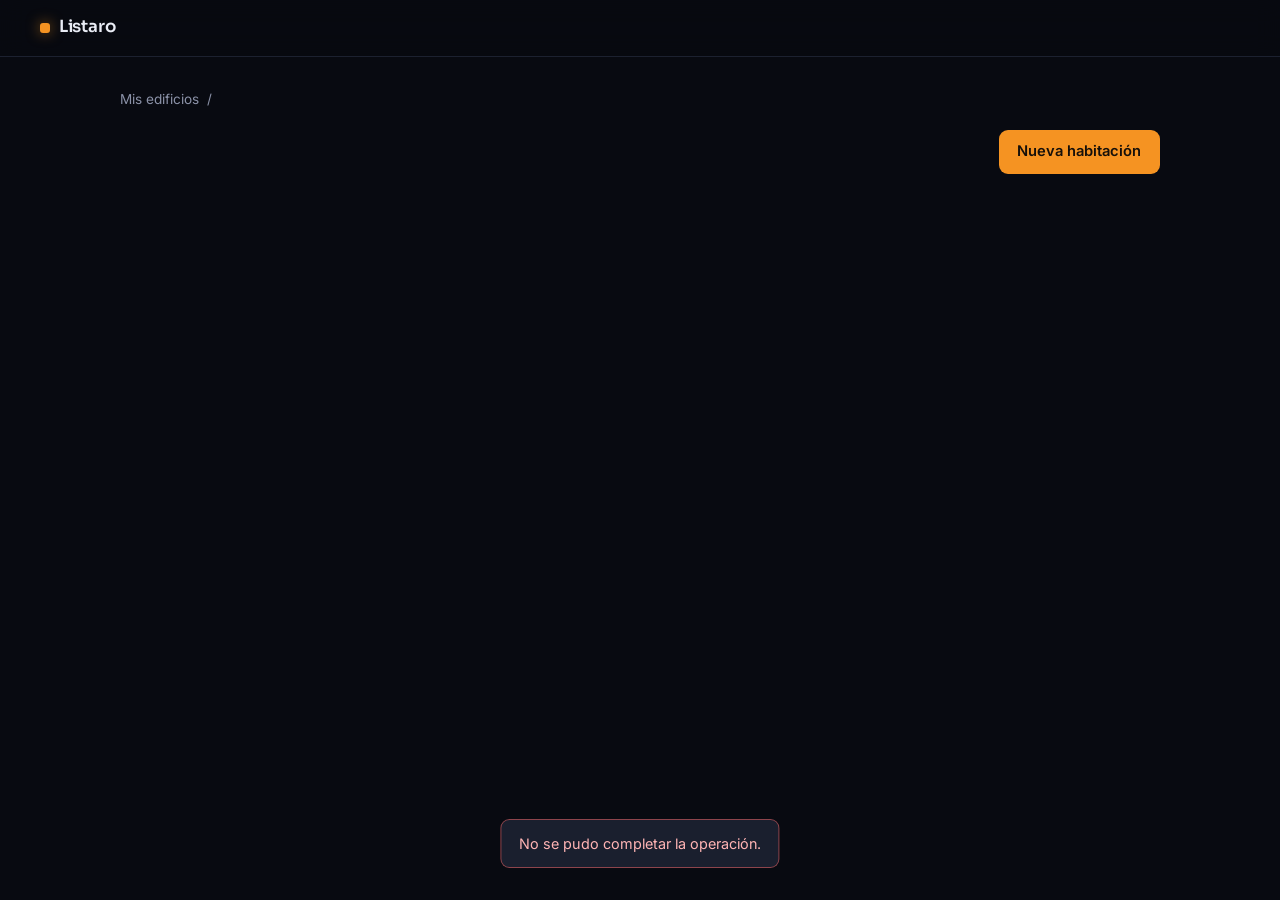
==== Paginas/edificio.html @ aae61565 "Actualización Ultima actualización" ====
<!DOCTYPE html>
<html lang="es">
<head>
  <meta charset="UTF-8">
  <meta name="viewport" content="width=device-width, initial-scale=1">
  <title>Edificio — Listaro</title>
  <link rel="preconnect" href="https://fonts.googleapis.com">
  <link rel="preconnect" href="https://fonts.gstatic.com" crossorigin>
  <link href="https://fonts.googleapis.com/css2?family=Sora:wght@400;500;600;700&family=Inter:wght@400;500;600&display=swap" rel="stylesheet">
  <link rel="stylesheet" href="../css/styles.css">
</head>
<body>

<header class="nav">
  <a class="marca" href="../index.html"><span class="marca-punto"></span> Listaro</a>
  <div class="nav-acciones"></div>
</header>

<main class="app">

  <nav class="migas">
    <a href="panel.html">Mis edificios</a>
    <span>/</span>
    <span id="ed-miga"></span>
  </nav>

  <div class="app-cabecera">
    <div>
      <h1 id="ed-titulo"></h1>
      <p class="sub" id="ed-direccion"></p>
    </div>
    <button class="btn btn-naranja" data-abrir="modal-habitacion">Nueva habitación</button>
  </div>

  <div id="lista-habitaciones"></div>
</main>

<div class="modal" id="modal-habitacion" hidden>
  <div class="modal-caja" role="dialog" aria-modal="true" aria-labelledby="t-hab">
    <h3 id="t-hab">Nueva habitación</h3>
    <form id="form-habitacion">
      <label for="h-nombre">Nombre</label>
      <input id="h-nombre" name="nombre" placeholder="Habitación 101" required>

      <label for="h-piso">Piso</label>
      <input id="h-piso" name="piso" placeholder="1">

      <label for="h-estado">Estado</label>
      <select id="h-estado" name="estado">
        <option value="activa">Activa</option>
        <option value="mantenimiento">En mantenimiento</option>
        <option value="cerrada">Cerrada</option>
      </select>

      <div class="modal-acciones">
        <button type="button" class="btn btn-fantasma" data-cerrar>Cancelar</button>
        <button type="submit" class="btn btn-naranja">Guardar habitación</button>
      </div>
    </form>
  </div>
</div>

<div id="aviso" class="aviso" role="status" aria-live="polite"></div>
<script src="../js/datos.js"></script>
<script src="../js/app.js"></script>
</body>
</html>
---- css/styles.css ----
/* ============================================================
   Listaro — hoja de estilos
   Tema oscuro, acento naranja, tipografía Sora + Inter
   ============================================================ */

:root {
  --fondo:        #080A11;
  --fondo-2:      #0E1119;
  --panel:        #141824;
  --panel-2:      #1A1F2E;
  --borde:        #232839;
  --borde-suave:  #1C2130;
  --texto:        #E9ECF5;
  --texto-sub:    #8B92A8;
  --naranja:      #F59322;
  --naranja-alto: #FFB04A;
  --naranja-baja: rgba(245, 147, 34, 0.14);
  --verde:        #4ED08A;
  --verde-baja:   rgba(78, 208, 138, 0.12);
  --rojo:         #FF6B6B;
  --radio:        14px;
  --radio-chico:  9px;
  --ancho:        1120px;
}

* { box-sizing: border-box; }

html { scroll-behavior: smooth; }

body {
  margin: 0;
  background: var(--fondo);
  color: var(--texto);
  font-family: "Inter", system-ui, -apple-system, "Segoe UI", sans-serif;
  font-size: 16px;
  line-height: 1.6;
  -webkit-font-smoothing: antialiased;
}

h1, h2, h3 {
  font-family: "Sora", "Inter", sans-serif;
  line-height: 1.15;
  letter-spacing: -0.02em;
  margin: 0 0 .5rem;
}

a { color: inherit; text-decoration: none; }

.naranja { color: var(--naranja); }
.sub { color: var(--texto-sub); font-size: .92rem; margin: 0; }
.fuerte { font-weight: 600; }
.etiqueta { color: var(--texto-sub); font-size: .8rem; display: block; }

:focus-visible {
  outline: 2px solid var(--naranja);
  outline-offset: 2px;
  border-radius: 4px;
}

/* ---------------------------------------------------------- marca y navegación */
.marca {
  display: inline-flex;
  align-items: center;
  gap: .55rem;
  font-family: "Sora", sans-serif;
  font-weight: 600;
  font-size: 1.05rem;
  letter-spacing: -0.01em;
}

.marca-punto {
  width: 10px; height: 10px;
  border-radius: 3px;
  background: var(--naranja);
  box-shadow: 0 0 14px rgba(245, 147, 34, .6);
}

.nav {
  position: sticky;
  top: 0;
  z-index: 40;
  display: flex;
  align-items: center;
  gap: 1.5rem;
  padding: .9rem clamp(1rem, 4vw, 2.5rem);
  background: rgba(8, 10, 17, .82);
  backdrop-filter: blur(12px);
  border-bottom: 1px solid var(--borde-suave);
}

.nav-links { display: flex; gap: 1.4rem; margin-left: 1rem; }
.nav-links a { color: var(--texto-sub); font-size: .92rem; }
.nav-links a:hover { color: var(--texto); }
.nav-acciones { margin-left: auto; display: flex; gap: .6rem; }
.usuario-nav {
  display: inline-flex;
  align-items: center;
  color: var(--texto-sub);
  font-size: .85rem;
  padding: 0 .35rem;
  white-space: nowrap;
}

/* ---------------------------------------------------------- botones */
.btn {
  display: inline-flex;
  align-items: center;
  justify-content: center;
  gap: .4rem;
  padding: .6rem 1.1rem;
  border-radius: var(--radio-chico);
  border: 1px solid transparent;
  font: inherit;
  font-size: .92rem;
  font-weight: 500;
  cursor: pointer;
  transition: background-color .15s ease, border-color .15s ease, color .15s ease;
}

.btn-naranja { background: var(--naranja); color: #16100A; font-weight: 600; }
.btn-naranja:hover { background: var(--naranja-alto); }

.btn-fantasma {
  background: transparent;
  color: var(--texto);
  border-color: var(--borde);
}
.btn-fantasma:hover { border-color: var(--naranja); color: var(--naranja); }

.btn-grande { padding: .8rem 1.5rem; font-size: 1rem; }
.btn-bloque { width: 100%; margin-top: 1.2rem; }

.btn-mini {
  padding: .3rem .65rem;
  font-size: .78rem;
  background: var(--panel-2);
  border-color: var(--borde);
  color: var(--texto);
}
.btn-mini:hover { border-color: var(--naranja); color: var(--naranja); }
.btn-peligro:hover { border-color: var(--rojo); color: var(--rojo); }

.enlace-naranja { color: var(--naranja); }
.enlace-naranja:hover { text-decoration: underline; }

.form-grid {
  display: grid;
  grid-template-columns: repeat(auto-fit, minmax(180px, 1fr));
  gap: .75rem;
  align-items: end;
}

.form-grid input,
.form-grid select,
.selector-rol,
.estado-entrega {
  width: 100%;
  padding: .65rem .75rem;
  border: 1px solid var(--borde);
  border-radius: var(--radio-chico);
  background: var(--fondo-2);
  color: var(--texto);
  font: inherit;
}

.entrega {
  display: grid;
  gap: .5rem;
}

.entrega p { margin: 0; }
.entrega-acciones { display: flex; justify-content: flex-end; }

/* ---------------------------------------------------------- landing: hero */
.hero {
  max-width: var(--ancho);
  margin: 0 auto;
  padding: clamp(3rem, 8vw, 6rem) clamp(1rem, 4vw, 2.5rem) 3rem;
  text-align: center;
  background:
    radial-gradient(60% 55% at 50% 0%, rgba(245, 147, 34, .10), transparent 70%);
}

.hero-kicker { color: var(--texto-sub); font-size: .9rem; margin: 0 0 1rem; }

.hero h1 {
  font-size: clamp(2.6rem, 7vw, 4.6rem);
  font-weight: 700;
  margin-bottom: 1rem;
}

.hero-texto {
  max-width: 54ch;
  margin: 0 auto 2rem;
  color: var(--texto-sub);
  font-size: 1.05rem;
}

.hero-acciones {
  display: flex;
  gap: .8rem;
  justify-content: center;
  flex-wrap: wrap;
}

.tablero-demo {
  margin-top: 3.5rem;
  border: 1px solid var(--borde);
  border-radius: var(--radio);
  background: var(--panel);
  overflow: hidden;
  text-align: left;
}

.tablero-barra {
  display: flex;
  align-items: center;
  gap: .4rem;
  padding: .7rem 1rem;
  border-bottom: 1px solid var(--borde-suave);
  background: var(--fondo-2);
}

.punto { width: 9px; height: 9px; border-radius: 50%; background: var(--borde); }
.tablero-titulo { margin-left: .8rem; color: var(--texto-sub); font-size: .82rem; }

.tablero-cuerpo {
  display: grid;
  grid-template-columns: repeat(auto-fit, minmax(160px, 1fr));
}

.tablero-celda {
  padding: 1.3rem 1.2rem;
  border-right: 1px solid var(--borde-suave);
}
.tablero-celda:last-child { border-right: none; }
.tablero-celda strong {
  display: block;
  font-family: "Sora", sans-serif;
  font-size: 1.7rem;
  margin-top: .3rem;
}

/* ---------------------------------------------------------- métricas */
.franja-metricas {
  display: grid;
  grid-template-columns: repeat(auto-fit, minmax(150px, 1fr));
  gap: 1rem;
  max-width: var(--ancho);
  margin: 0 auto;
  padding: 1.6rem clamp(1rem, 4vw, 2.5rem);
  border-top: 1px solid var(--borde-suave);
  border-bottom: 1px solid var(--borde-suave);
  text-align: center;
}
.franja-metricas strong {
  display: block;
  font-family: "Sora", sans-serif;
  font-size: 1.6rem;
  color: var(--naranja);
}
.franja-metricas span { color: var(--texto-sub); font-size: .85rem; }

/* ---------------------------------------------------------- secciones */
.seccion {
  max-width: var(--ancho);
  margin: 0 auto;
  padding: clamp(3rem, 7vw, 5rem) clamp(1rem, 4vw, 2.5rem);
}

.seccion h2 {
  font-size: clamp(1.7rem, 4vw, 2.4rem);
  text-align: center;
  margin-bottom: 2.5rem;
}

.tarjeta {
  background: var(--panel);
  border: 1px solid var(--borde);
  border-radius: var(--radio);
  padding: 1.4rem;
}

.tarjeta h3 { font-size: 1.05rem; }
.tarjeta p { color: var(--texto-sub); font-size: .92rem; margin: 0; }

.grilla-funciones {
  display: grid;
  grid-template-columns: repeat(auto-fit, minmax(260px, 1fr));
  gap: 1rem;
}

.pasos {
  list-style: none;
  counter-reset: paso;
  display: grid;
  grid-template-columns: repeat(auto-fit, minmax(240px, 1fr));
  gap: 1.2rem;
  margin: 0;
  padding: 0;
}

.pasos li {
  border-left: 2px solid var(--borde);
  padding-left: 1.2rem;
}

.paso-num {
  display: inline-flex;
  align-items: center;
  justify-content: center;
  width: 30px; height: 30px;
  border-radius: 8px;
  background: var(--naranja-baja);
  color: var(--naranja);
  font-family: "Sora", sans-serif;
  font-weight: 600;
  margin-bottom: .7rem;
}

.pasos h3 { font-size: 1.05rem; }
.pasos p { color: var(--texto-sub); font-size: .92rem; margin: 0; }

.grilla-testimonios {
  display: grid;
  grid-template-columns: repeat(auto-fit, minmax(260px, 1fr));
  gap: 1rem;
}
.estrellas { color: var(--naranja); letter-spacing: .12em; margin-bottom: .6rem !important; }
.autor { color: var(--texto-sub); font-size: .85rem; margin-top: .9rem !important; }

.cta-final {
  max-width: var(--ancho);
  margin: 0 auto clamp(3rem, 7vw, 5rem);
  padding: clamp(2.5rem, 6vw, 4rem) 1.5rem;
  text-align: center;
  border: 1px solid var(--borde);
  border-radius: 20px;
  background:
    radial-gradient(70% 120% at 50% 0%, rgba(245, 147, 34, .12), transparent 70%),
    var(--panel);
}
.cta-final h2 { font-size: clamp(1.8rem, 5vw, 3rem); margin-bottom: 1.6rem; }

/* ---------------------------------------------------------- pie */
.pie {
  display: flex;
  flex-wrap: wrap;
  gap: 1rem;
  justify-content: space-between;
  align-items: center;
  max-width: var(--ancho);
  margin: 0 auto;
  padding: 1.6rem clamp(1rem, 4vw, 2.5rem) 3rem;
  border-top: 1px solid var(--borde-suave);
  color: var(--texto-sub);
  font-size: .85rem;
}

/* ---------------------------------------------------------- login / registro */
.split {
  display: grid;
  grid-template-columns: 1fr 1fr;
  min-height: 100vh;
}

.split-izq {
  display: flex;
  flex-direction: column;
  justify-content: space-between;
  gap: 2rem;
  padding: clamp(2rem, 5vw, 3.5rem);
  border-right: 1px solid var(--borde-suave);
  background:
    radial-gradient(80% 60% at 20% 15%, rgba(245, 147, 34, .10), transparent 70%),
    var(--fondo);
}

.split-izq h1 { font-size: clamp(2rem, 4vw, 3.2rem); }
.split-izq > div > p { color: var(--texto-sub); max-width: 42ch; }
.split-pie { color: var(--texto-sub); font-size: .82rem; margin: 0; }

.lista-chequeo { list-style: none; padding: 0; margin: 1.8rem 0 0; }
.lista-chequeo li {
  position: relative;
  padding-left: 1.6rem;
  margin-bottom: .6rem;
  color: var(--texto-sub);
  font-size: .92rem;
}
.lista-chequeo li::before {
  content: "";
  position: absolute;
  left: 0; top: .55rem;
  width: 8px; height: 8px;
  border-radius: 2px;
  background: var(--naranja);
}

.split-der {
  display: flex;
  align-items: center;
  justify-content: center;
  padding: clamp(2rem, 5vw, 3.5rem);
  background: var(--fondo-2);
}

.formulario { width: 100%; max-width: 380px; }
.formulario h2 { font-size: 1.5rem; }
.formulario .sub { margin-bottom: 1.4rem; }

label {
  display: block;
  margin: 1rem 0 .35rem;
  font-size: .85rem;
  color: var(--texto-sub);
}

input, select {
  width: 100%;
  padding: .7rem .85rem;
  background: var(--panel);
  border: 1px solid var(--borde);
  border-radius: var(--radio-chico);
  color: var(--texto);
  font: inherit;
  font-size: .95rem;
}
input::placeholder { color: #5A6075; }
input:focus, select:focus { border-color: var(--naranja); outline: none; }

.error {
  background: rgba(255, 107, 107, .12);
  border: 1px solid rgba(255, 107, 107, .4);
  color: #FFB4B4;
  padding: .6rem .8rem;
  border-radius: var(--radio-chico);
  font-size: .88rem;
  margin: 0 0 .5rem;
}

.demo-hint {
  margin: 1.2rem 0 .8rem;
  padding: .7rem .85rem;
  background: var(--naranja-baja);
  border: 1px solid rgba(245, 147, 34, .3);
  border-radius: var(--radio-chico);
  color: var(--texto-sub);
  font-size: .85rem;
}
.demo-hint strong { color: var(--naranja); }

/* ---------------------------------------------------------- panel de la app */
.app {
  max-width: var(--ancho);
  margin: 0 auto;
  padding: 2rem clamp(1rem, 4vw, 2.5rem) 4rem;
}

.migas {
  display: flex;
  gap: .5rem;
  align-items: center;
  color: var(--texto-sub);
  font-size: .85rem;
  margin-bottom: 1.2rem;
}
.migas a:hover { color: var(--naranja); }

.app-cabecera {
  display: flex;
  flex-wrap: wrap;
  gap: 1rem;
  align-items: center;
  justify-content: space-between;
  margin-bottom: 1.6rem;
}
.app-cabecera h1 { font-size: clamp(1.6rem, 3.5vw, 2.2rem); }

.resumen {
  display: grid;
  grid-template-columns: repeat(auto-fit, minmax(150px, 1fr));
  border: 1px solid var(--borde);
  border-radius: var(--radio);
  background: var(--panel);
  overflow: hidden;
  margin-bottom: 1.6rem;
}
.resumen-celda { padding: 1.1rem 1.2rem; border-right: 1px solid var(--borde-suave); }
.resumen-celda:last-child { border-right: none; }
.resumen-celda strong {
  font-family: "Sora", sans-serif;
  font-size: 1.6rem;
}

.grilla-edificios,
.grilla-habitaciones {
  display: grid;
  grid-template-columns: repeat(auto-fit, minmax(280px, 1fr));
  gap: 1rem;
}

.tarjeta-enlace { display: block; transition: border-color .15s ease; }
.tarjeta-enlace:hover { border-color: var(--naranja); }

.tarjeta-tope {
  display: flex;
  align-items: center;
  justify-content: space-between;
  gap: .8rem;
  margin-bottom: .2rem;
}

.mini-stats {
  display: flex;
  gap: 1rem;
  margin-top: 1rem;
  padding-top: .9rem;
  border-top: 1px solid var(--borde-suave);
  color: var(--texto-sub);
  font-size: .85rem;
}

.pill {
  display: inline-block;
  padding: .18rem .6rem;
  border-radius: 999px;
  font-size: .75rem;
  font-weight: 500;
  white-space: nowrap;
}
.pill-ok { background: var(--verde-baja); color: var(--verde); }
.pill-alerta { background: var(--naranja-baja); color: var(--naranja); }

.vacio {
  border: 1px dashed var(--borde);
  border-radius: var(--radio);
  padding: 3rem 1.5rem;
  text-align: center;
  background: var(--fondo-2);
}
.vacio p { color: var(--texto-sub); margin: 0 0 1.2rem; }

/* ---------------------------------------------------------- tabla de inventario */
.tabla-envoltura {
  border: 1px solid var(--borde);
  border-radius: var(--radio);
  background: var(--panel);
  overflow-x: auto;
}

.tabla { width: 100%; border-collapse: collapse; min-width: 720px; }

.tabla th {
  text-align: left;
  padding: .85rem 1rem;
  font-size: .78rem;
  font-weight: 500;
  color: var(--texto-sub);
  border-bottom: 1px solid var(--borde);
  background: var(--fondo-2);
}

.tabla td {
  padding: .8rem 1rem;
  border-bottom: 1px solid var(--borde-suave);
  font-size: .92rem;
  vertical-align: middle;
}
.tabla tbody tr:last-child td { border-bottom: none; }
.tabla tbody tr:hover { background: var(--panel-2); }

.cantidad { font-family: "Sora", sans-serif; font-weight: 600; }

.acciones-celda { display: flex; align-items: center; gap: .4rem; }
.mov-cantidad { width: 62px; padding: .3rem .4rem; font-size: .82rem; }

.historial { margin-top: 2.5rem; }
.historial h2 { font-size: 1.2rem; margin-bottom: 1rem; }
.historial ul { list-style: none; padding: 0; margin: 0; }
.historial li {
  display: flex;
  flex-wrap: wrap;
  gap: .7rem;
  align-items: center;
  padding: .7rem 0;
  border-bottom: 1px solid var(--borde-suave);
  font-size: .88rem;
}

/* ---------------------------------------------------------- modales */
.modal {
  position: fixed;
  inset: 0;
  z-index: 60;
  display: flex;
  align-items: center;
  justify-content: center;
  padding: 1.2rem;
  background: rgba(4, 5, 9, .75);
  backdrop-filter: blur(4px);
}
.modal[hidden] { display: none; }

.modal-caja {
  width: 100%;
  max-width: 420px;
  background: var(--panel);
  border: 1px solid var(--borde);
  border-radius: var(--radio);
  padding: 1.6rem;
}
.modal-caja h3 { font-size: 1.2rem; margin-bottom: .4rem; }

.fila-doble { display: grid; grid-template-columns: 1fr 1fr; gap: .8rem; }

.modal-acciones {
  display: flex;
  justify-content: flex-end;
  gap: .6rem;
  margin-top: 1.6rem;
}

/* ---------------------------------------------------------- aviso flotante */
.aviso {
  position: fixed;
  left: 50%;
  bottom: 1.5rem;
  transform: translate(-50%, 150%);
  z-index: 80;
  max-width: min(90vw, 420px);
  padding: .75rem 1.1rem;
  border-radius: var(--radio-chico);
  background: var(--panel-2);
  border: 1px solid var(--borde);
  color: var(--texto);
  font-size: .9rem;
  transition: transform .25s ease;
}
.aviso.visible { transform: translate(-50%, 0); }
.aviso.error { border-color: rgba(255, 107, 107, .5); color: #FFB4B4; }
.aviso.ok { border-color: rgba(78, 208, 138, .5); }

/* ---------------------------------------------------------- responsive */
@media (max-width: 860px) {
  .split { grid-template-columns: 1fr; }
  .split-izq { border-right: none; border-bottom: 1px solid var(--borde-suave); }
  .nav-links { display: none; }
}

@media (max-width: 560px) {
  .resumen-celda, .tablero-celda { border-right: none; border-bottom: 1px solid var(--borde-suave); }
  .app-cabecera { align-items: flex-start; flex-direction: column; }
}

@media (prefers-reduced-motion: reduce) {
  * { transition: none !important; animation: none !important; }
  html { scroll-behavior: auto; }
}
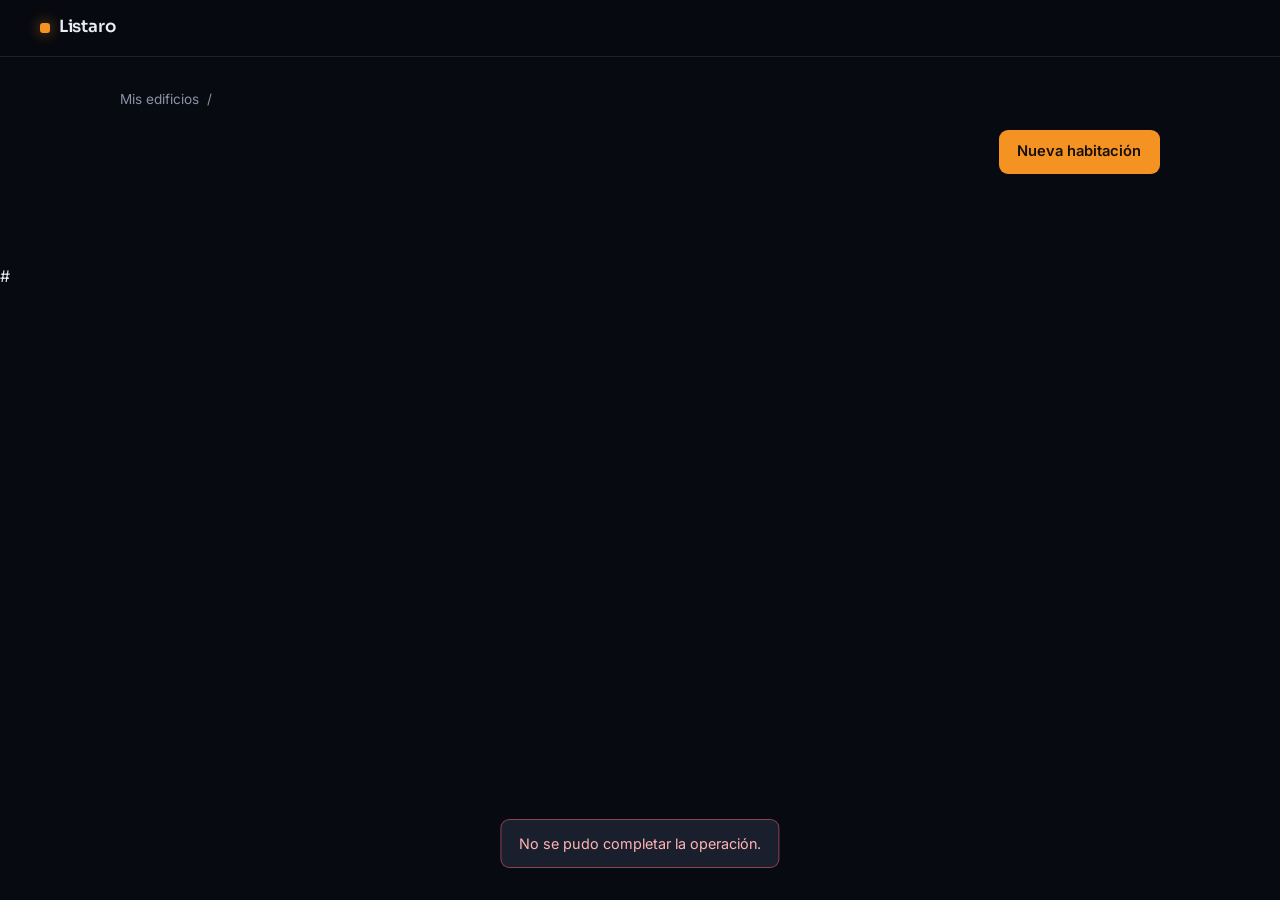
==== commit fb9d038f: "Update edificio.html" ====
--- a/Paginas/edificio.html
+++ b/Paginas/edificio.html
@@ -65,3 +65,4 @@
 <script src="../js/app.js"></script>
 </body>
 </html>
+#
--- a/css/styles.css
+++ b/css/styles.css
@@ -101,6 +101,39 @@
   white-space: nowrap;
 }
 
+.aviso-cookies {
+  position: fixed;
+  inset: 0;
+  z-index: 60;
+  display: flex;
+  align-items: center;
+  justify-content: center;
+  padding: 1.2rem;
+  background: rgba(4, 5, 9, .75);
+  backdrop-filter: blur(4px);
+}
+.aviso-cookies[hidden] { display: none; }
+.aviso-cookies-caja {
+  width: 100%;
+  max-width: 440px;
+  padding: 1.8rem;
+  text-align: center;
+  background: var(--panel);
+  border: 1px solid var(--borde);
+  border-radius: var(--radio);
+  box-shadow: 0 18px 45px rgba(0, 0, 0, .45);
+}
+.aviso-cookies-caja .marca-punto {
+  display: inline-block;
+  margin-bottom: 1rem;
+}
+.aviso-cookies-caja h2 { font-size: 1.35rem; }
+.aviso-cookies-caja p {
+  margin: 0 0 1.4rem;
+  color: var(--texto-sub);
+  font-size: .9rem;
+}
+
 /* ---------------------------------------------------------- botones */
 .btn {
   display: inline-flex;
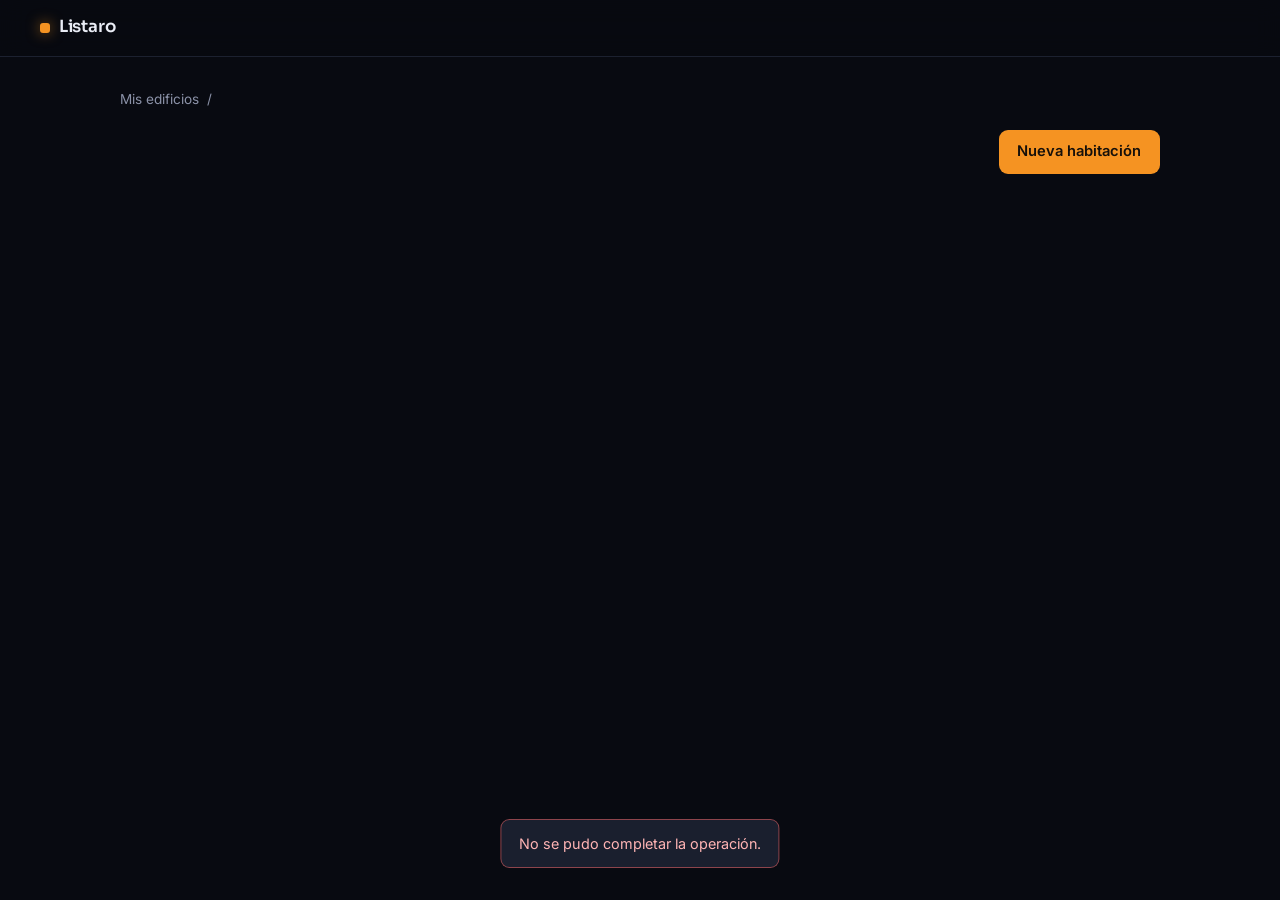
==== commit 46ae3387: "Update edificio.html" ====
--- a/Paginas/edificio.html
+++ b/Paginas/edificio.html
@@ -65,4 +65,3 @@
 <script src="../js/app.js"></script>
 </body>
 </html>
-#
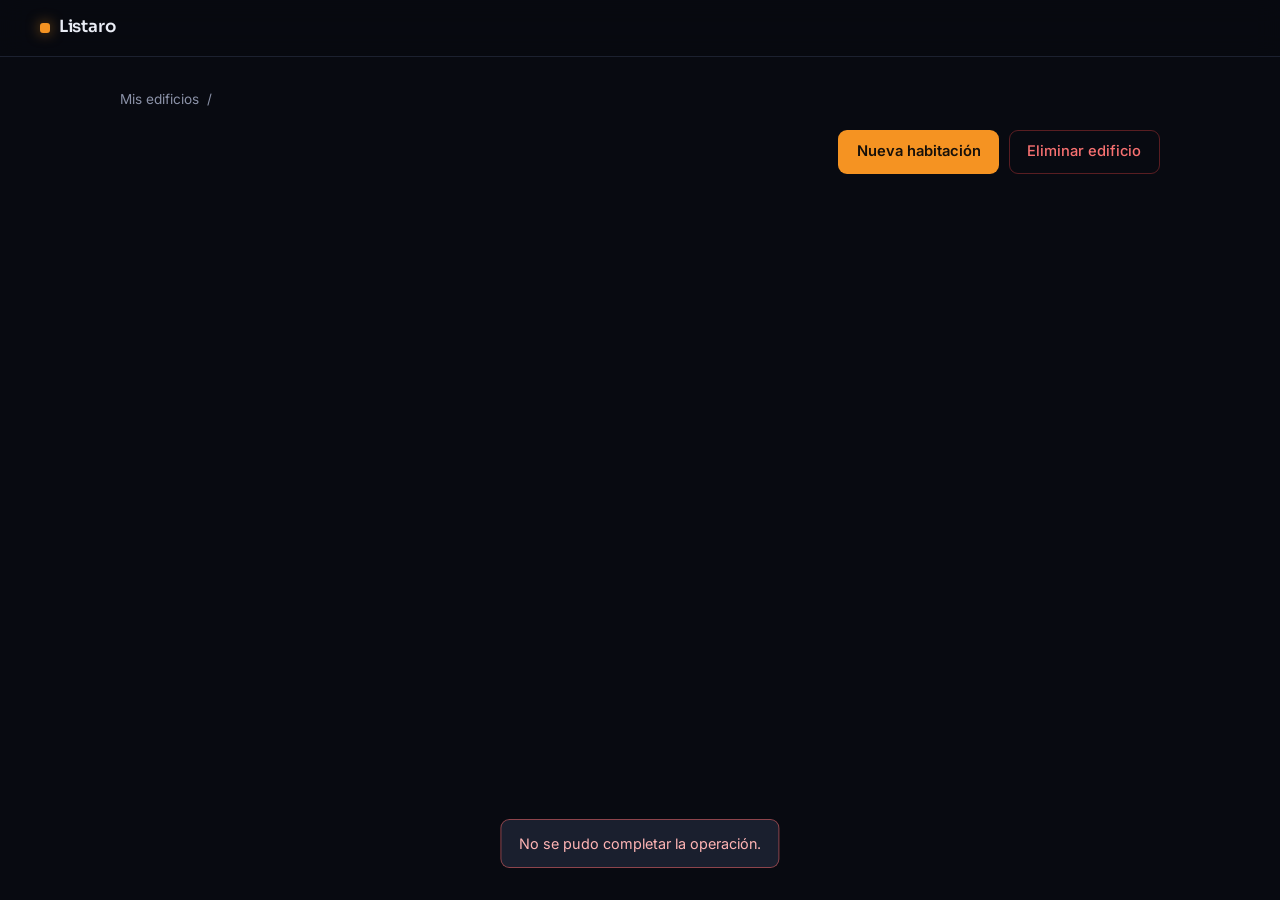
==== commit 1cd5dd78: "Add files via upload" ====
--- a/Paginas/edificio.html
+++ b/Paginas/edificio.html
@@ -29,7 +29,10 @@
       <h1 id="ed-titulo"></h1>
       <p class="sub" id="ed-direccion"></p>
     </div>
-    <button class="btn btn-naranja" data-abrir="modal-habitacion">Nueva habitación</button>
+    <div class="app-cabecera-acciones">
+      <button class="btn btn-naranja" id="btn-nueva-habitacion" data-abrir="modal-habitacion" hidden>Nueva habitación</button>
+      <button class="btn btn-fantasma btn-peligro" id="btn-borrar-este-edificio" hidden>Eliminar edificio</button>
+    </div>
   </div>
 
   <div id="lista-habitaciones"></div>
--- a/css/styles.css
+++ b/css/styles.css
@@ -171,7 +171,15 @@
   color: var(--texto);
 }
 .btn-mini:hover { border-color: var(--naranja); color: var(--naranja); }
-.btn-peligro:hover { border-color: var(--rojo); color: var(--rojo); }
+.btn-peligro {
+  border-color: rgba(239, 68, 68, .35);
+  color: #f87171;
+}
+.btn-peligro:hover {
+  border-color: var(--rojo);
+  background: rgba(239, 68, 68, .12);
+  color: #fca5a5;
+}
 
 .enlace-naranja { color: var(--naranja); }
 .enlace-naranja:hover { text-decoration: underline; }
@@ -186,6 +194,7 @@
 .form-grid input,
 .form-grid select,
 .selector-rol,
+.asignar-repartidor,
 .estado-entrega {
   width: 100%;
   padding: .65rem .75rem;
@@ -196,13 +205,28 @@
   font: inherit;
 }
 
+.asignar-repartidor,
+.estado-entrega {
+  width: auto;
+  min-width: 135px;
+  padding: .45rem .65rem;
+  font-size: .85rem;
+}
+
 .entrega {
   display: grid;
   gap: .5rem;
 }
 
 .entrega p { margin: 0; }
-.entrega-acciones { display: flex; justify-content: flex-end; }
+.entrega-acciones {
+  display: flex;
+  justify-content: flex-end;
+  align-items: center;
+  gap: .5rem;
+  flex-wrap: wrap;
+  margin-top: .4rem;
+}
 
 /* ---------------------------------------------------------- landing: hero */
 .hero {
@@ -531,6 +555,37 @@
   display: grid;
   grid-template-columns: repeat(auto-fit, minmax(280px, 1fr));
   gap: 1rem;
+}
+
+.app-cabecera-acciones {
+  display: flex;
+  align-items: center;
+  gap: .6rem;
+  flex-wrap: wrap;
+}
+
+.tarjeta-con-acciones {
+  display: flex;
+  flex-direction: column;
+  justify-content: space-between;
+  transition: border-color .15s ease;
+}
+.tarjeta-con-acciones:hover { border-color: var(--naranja); }
+
+.tarjeta-cuerpo {
+  display: block;
+  text-decoration: none;
+  color: inherit;
+  flex: 1;
+}
+
+.tarjeta-acciones-pie {
+  margin-top: .85rem;
+  padding-top: .75rem;
+  border-top: 1px solid var(--borde-suave);
+  display: flex;
+  justify-content: flex-end;
+  gap: .5rem;
 }
 
 .tarjeta-enlace { display: block; transition: border-color .15s ease; }
